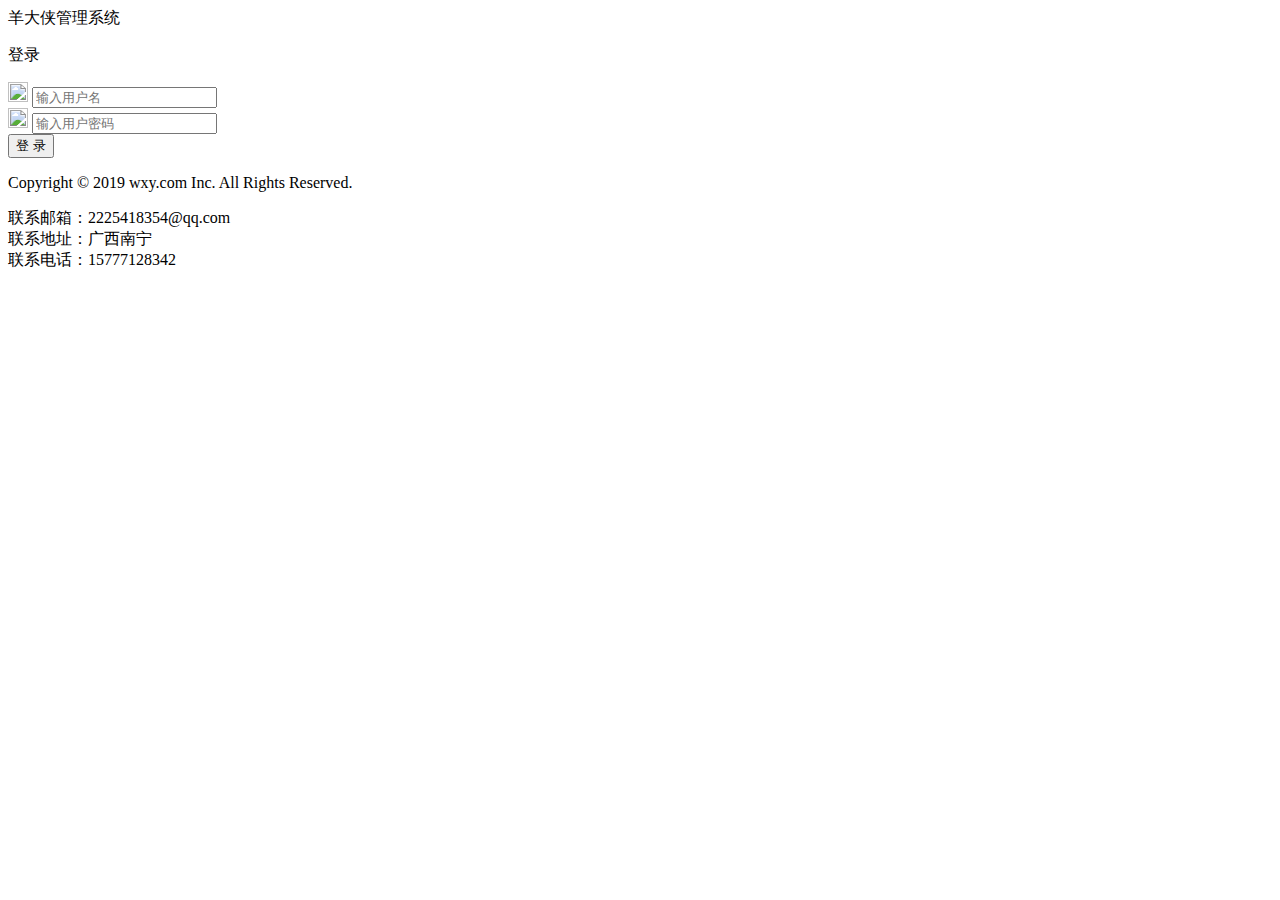
==== src/main/resources/templates/index.html @ 6c046859 "init" ====
<!DOCTYPE html>
<html lang="en">
<head>
    <!-- 引入easyui-->
    <script type="text/javascript" src="easyui/jquery.min.js"></script>
    <script type="text/javascript" src="easyui/jquery.easyui.min.js"></script>
    <script src="layui/layui.all.js"></script>
    <link rel="stylesheet" href="layui/css/layui.css">
    <link rel="stylesheet" href="my/myui.css">
    <meta charset="UTF-8">
    <title>欢迎光临</title>
</head>
<div class="header" id="head">
    <div class="title">羊大侠管理系统</div>

</div>

<div class="wrap" id="wrap">
    <div class="logGet">
        <!-- 头部提示信息 -->
        <div class="logD logDtip">
            <p class="p1">登录</p>
        </div>
        <!-- 输入框 -->
        <div class="lgD">
            <img src="easyui/themes/icons/man.png" width="20" height="20" alt=""/>
            <input type="text"
                   placeholder="输入用户名" />
        </div>
        <div class="lgD">
            <img src="easyui/themes/icons/lock.png" width="20" height="20" alt=""/>
            <input type="text"
                   placeholder="输入用户密码" />
        </div>
        <div class="logC">
            <a href="index.html" target="_self"><button>登 录</button></a>
        </div>
    </div>
</div>

<div class="footer" id="foot">
    <div class="copyright">
        <p>Copyright © 2019 wxy.com Inc. All Rights Reserved.</p>
        <div class="img">
            <i class="icon"></i><span>联系邮箱：2225418354@qq.com</span>
        </div>

        <div class="img">
            <i class="icon1"></i><span>联系地址：广西南宁</span>
        </div>

        <div class="img">
            <i class="icon2"></i><span>联系电话：15777128342</span>
        </div>

    </div>
</div>
</body>

</html>
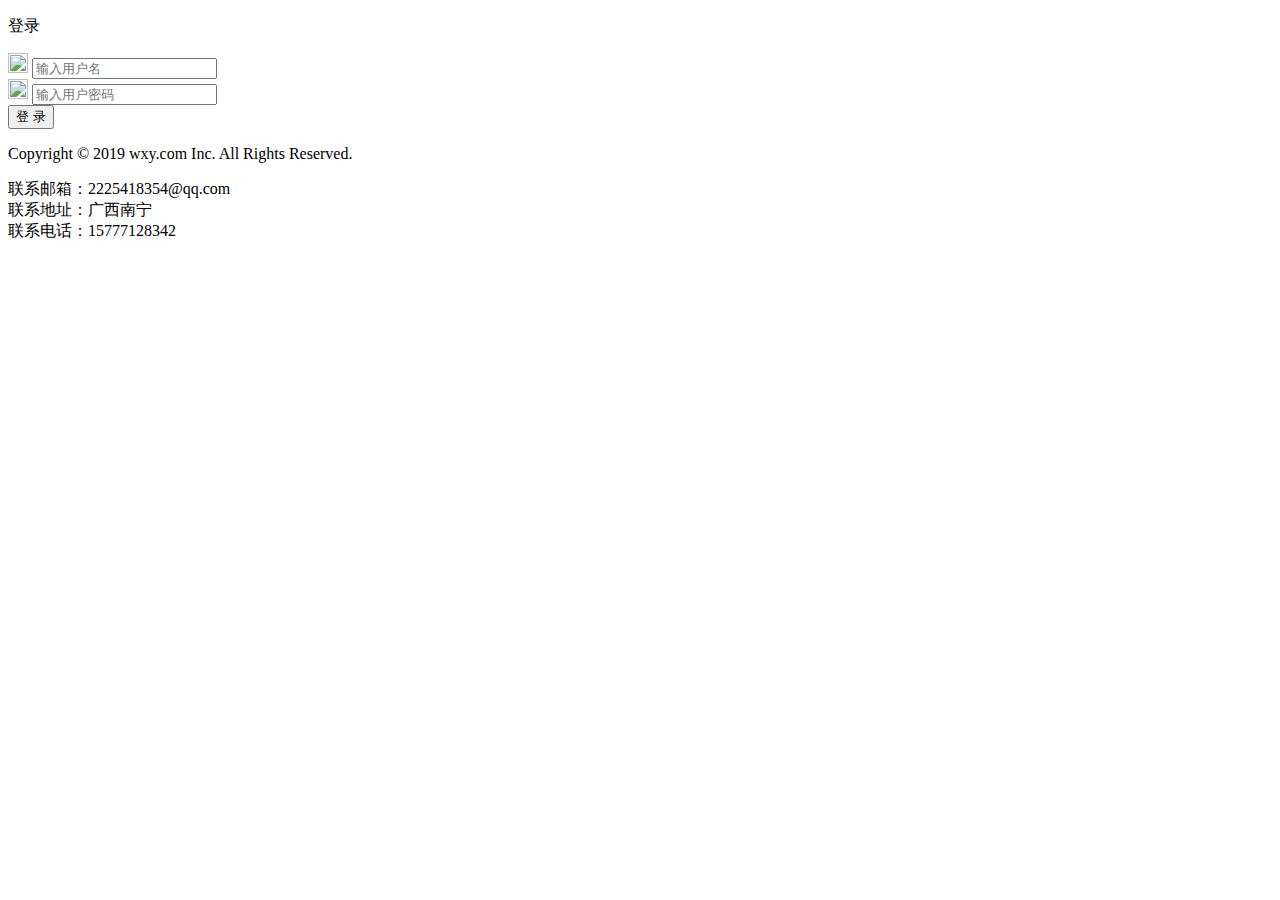
==== commit d3f8d591: "dev" ====
--- a/src/main/resources/templates/index.html
+++ b/src/main/resources/templates/index.html
@@ -11,7 +11,7 @@
     <title>欢迎光临</title>
 </head>
 <div class="header" id="head">
-    <div class="title">羊大侠管理系统</div>
+    <div class="title"></div>
 
 </div>
 
@@ -24,12 +24,12 @@
         <!-- 输入框 -->
         <div class="lgD">
             <img src="easyui/themes/icons/man.png" width="20" height="20" alt=""/>
-            <input type="text"
+            <input type="text" id="username"
                    placeholder="输入用户名" />
         </div>
         <div class="lgD">
             <img src="easyui/themes/icons/lock.png" width="20" height="20" alt=""/>
-            <input type="text"
+            <input type="text" id="password"
                    placeholder="输入用户密码" />
         </div>
         <div class="logC">
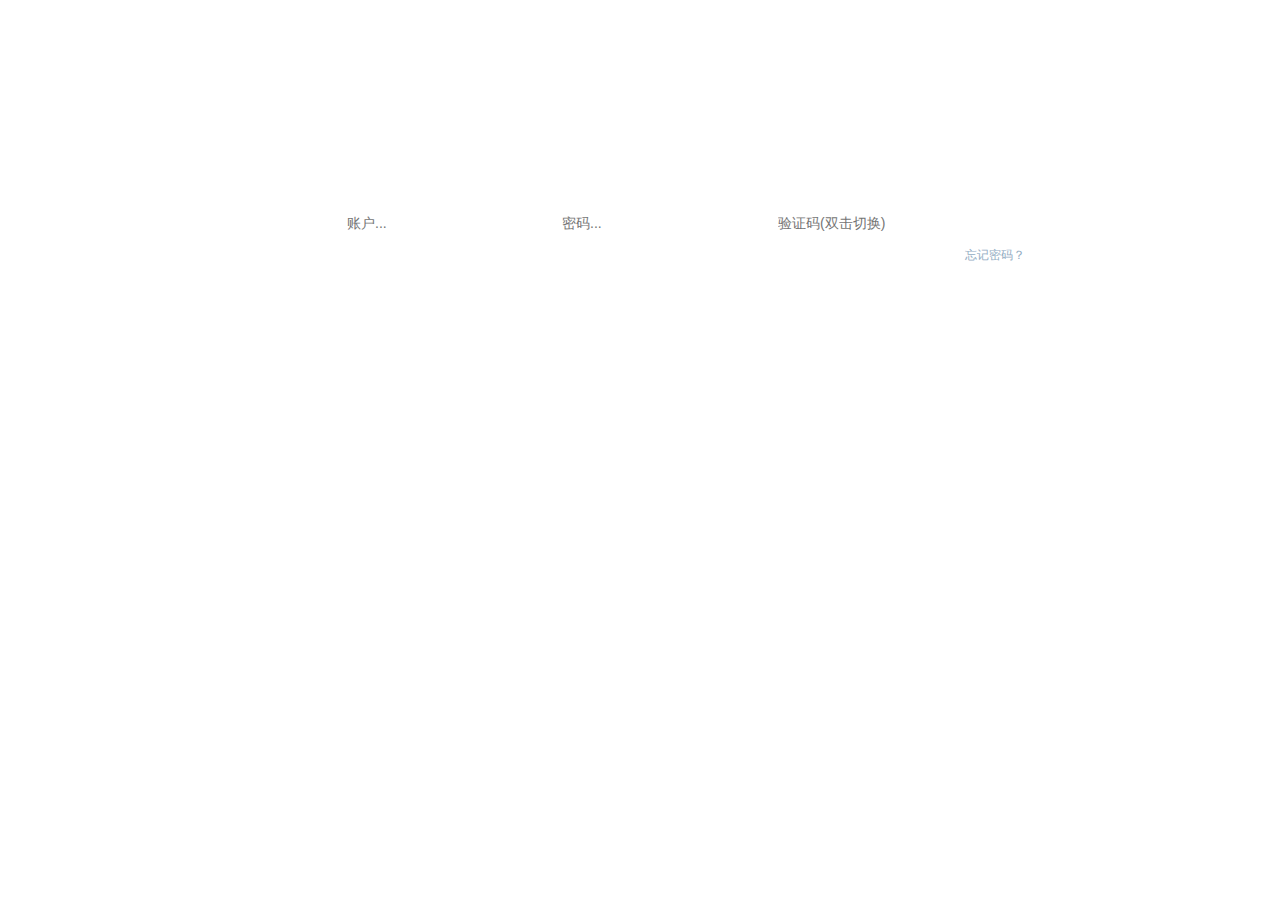
==== commit a4c571c6: "更新" ====
--- a/src/main/resources/templates/index.html
+++ b/src/main/resources/templates/index.html
@@ -1,60 +1,111 @@
-<!DOCTYPE html>
-<html lang="en">
+<!DOCTYPE html PUBLIC "-//W3C//DTD XHTML 1.0 Transitional//EN" "http://www.w3.org/TR/xhtml1/DTD/xhtml1-transitional.dtd">
+<html xmlns="http://www.w3.org/1999/xhtml">
 <head>
-    <!-- 引入easyui-->
+<meta http-equiv="Content-Type" content="text/html; charset=utf-8" />
+<title>登录页面</title>
+<style>
+*{padding:0px; margin:0px; list-style:none;}
+body{width:100%;margin:0px;padding:0px;background:url(pic/bg03.jpg);width:100%;height:100%}
+.top{width:960px;height:336px;margin:0 auto; background:url(pic/bg01s.jpg) no-repeat; position:relative}
+.bottom{width:960px;height:305px;margin:0 auto; background:url(pic/bg02.jpg) no-repeat; position:relative}
+#username,#p_t,#passWord,#validatecode{ position:absolute;top:206px;left:187px;width:193px;height:34px;border:0px;font-size:14px;line-height:30px;color:#666}
+#p_t,#passWord{left:402px; z-index:2}
+#validatecode{left:618px; z-index:2;width:113px}
+#vcodesrc{ position:absolute;top:165px;left:616px; font-family:Arial}
+#passWord{z-index:1;color:#333}
+#login_bt{position:absolute;top:207px;left:751px;width:102px;height:33px; background:transparent; z-index:3;border:0px; cursor:pointer}
+.forget{color:#94adc3;position:absolute;top:247px;left:805px;font-size:12px; text-decoration:none}
+.forget1{color:#ff6600;position:absolute;top:247px;left:745px;font-size:12px; text-decoration:none}
+.item_list{position:absolute;top:70px;left:505px;width:300px;padding-top:20px;}
+ul,li{padding:0;margin:0; font-size:12px;list-style:none; border:0;font-weight:normal;}
+.item_list ul{width:100%}
+.item_list li{width:100%;line-height:24px;color:#fff;}
+</style>
+    <link rel="stylesheet" type="text/css" href="easyui/themes/default/easyui.css">
+    <link rel="stylesheet" type="text/css" href="easyui/themes/icon.css">
     <script type="text/javascript" src="easyui/jquery.min.js"></script>
     <script type="text/javascript" src="easyui/jquery.easyui.min.js"></script>
-    <script src="layui/layui.all.js"></script>
-    <link rel="stylesheet" href="layui/css/layui.css">
-    <link rel="stylesheet" href="my/myui.css">
-    <meta charset="UTF-8">
-    <title>欢迎光临</title>
+
+    <script type="application/javascript">
+
+        $(function () {
+            /*验证码提示框*/
+            $('#validatecode').tooltip({
+                position: 'top',
+                content: '<img src="getVerificationCode" id="verifyCode" ></img>',
+                onShow: function(){
+                    $(this).tooltip('tip').css({
+                        backgroundColor: '#666',
+                        borderColor: '#666'
+                    });
+                }
+            });
+        });
+
+
+        /*点击刷新验证码*/
+
+        function changeCode(){
+            var src = "getVerificationCode?"+new Date().getTime(); //加时间戳，防止浏览器利用缓存
+            $('#verifyCode').attr("src",src);
+        }
+
+        /**
+         * 登录验证
+         */
+        function loginCheck() {
+            var username=$('#username').val();
+            var passWord=$('#passWord').val();
+            var validatecode=$('#validatecode').val();
+            if(username==null||username==''||username==undefined){
+                $.messager.alert('Warning','用户名不能为空');
+                return
+            }else if(passWord==null||passWord==''||passWord==undefined){
+                $.messager.alert('Warning','密码不能为空');
+                return
+            }else if(validatecode==null||validatecode==''||validatecode==undefined){
+                $.messager.alert('Warning','验证码不能为空');
+                return
+            }
+            param={};
+            param.userName=username;
+            param.passWord=passWord;
+            param.validatecode=validatecode;
+            $.post('userLogin',param,function (data) {
+                if(data.code!=0){
+                    $.messager.alert('Warning',data.msg);
+                }else {
+                    $.messager.alert('info',"校验成功");
+                    window.location.href='pageController/toMain';
+                }
+            })
+        }
+    </script>
 </head>
-<div class="header" id="head">
-    <div class="title"></div>
-
+<body>
+<div class="top">
+<form name="userLoginActionForm" id="userLoginActionForm" method="POST" action="" target="_parent" >
+	<input type="text"  id="username" name="username" placeholder="账户..." maxlength="20" />
+    <input type="text" id="passWord" name="passWord" placeholder="密码..."  />
+    <input type="text" id="validatecode" name="validatecode" placeholder="验证码(双击切换)" maxlength="20" ondblclick="changeCode()">
+    <input type="button" value="" id="login_bt" name="login_bt" onclick="loginCheck()"/>
+    <a href="" class="forget">忘记密码？</a>
+</form>
 </div>
-
-<div class="wrap" id="wrap">
-    <div class="logGet">
-        <!-- 头部提示信息 -->
-        <div class="logD logDtip">
-            <p class="p1">登录</p>
-        </div>
-        <!-- 输入框 -->
-        <div class="lgD">
-            <img src="easyui/themes/icons/man.png" width="20" height="20" alt=""/>
-            <input type="text" id="username"
-                   placeholder="输入用户名" />
-        </div>
-        <div class="lgD">
-            <img src="easyui/themes/icons/lock.png" width="20" height="20" alt=""/>
-            <input type="text" id="password"
-                   placeholder="输入用户密码" />
-        </div>
-        <div class="logC">
-            <a href="index.html" target="_self"><button>登 录</button></a>
-        </div>
+<div class="bottom">
+	
+	<div class="item_list">
+    <ul>
+    	<li>一、1月28日手机版、微信网站上线</li>
+    	<li>二、12月20日高级功能新增网站小图标</li>
+    	<li>三、12月19日拖拽建站新增6个色系，增加选色功能</li>
+    	<li>四、12月12日拖拽建站新增10个色系</li>
+    	<li>五、12月6日拖拽建站新增焦点图，10个色系、模块样式扩展等</li>
+    	<li>六、12月3日头部LOGO，栏目条，焦点图功能升级！</li>
+    	<li>七、11月8日拖拽建站模块样式全线升级啦！</li>
+        </ul>
     </div>
-</div>
-
-<div class="footer" id="foot">
-    <div class="copyright">
-        <p>Copyright © 2019 wxy.com Inc. All Rights Reserved.</p>
-        <div class="img">
-            <i class="icon"></i><span>联系邮箱：2225418354@qq.com</span>
-        </div>
-
-        <div class="img">
-            <i class="icon1"></i><span>联系地址：广西南宁</span>
-        </div>
-
-        <div class="img">
-            <i class="icon2"></i><span>联系电话：15777128342</span>
-        </div>
-
-    </div>
+   
 </div>
 </body>
-
 </html>